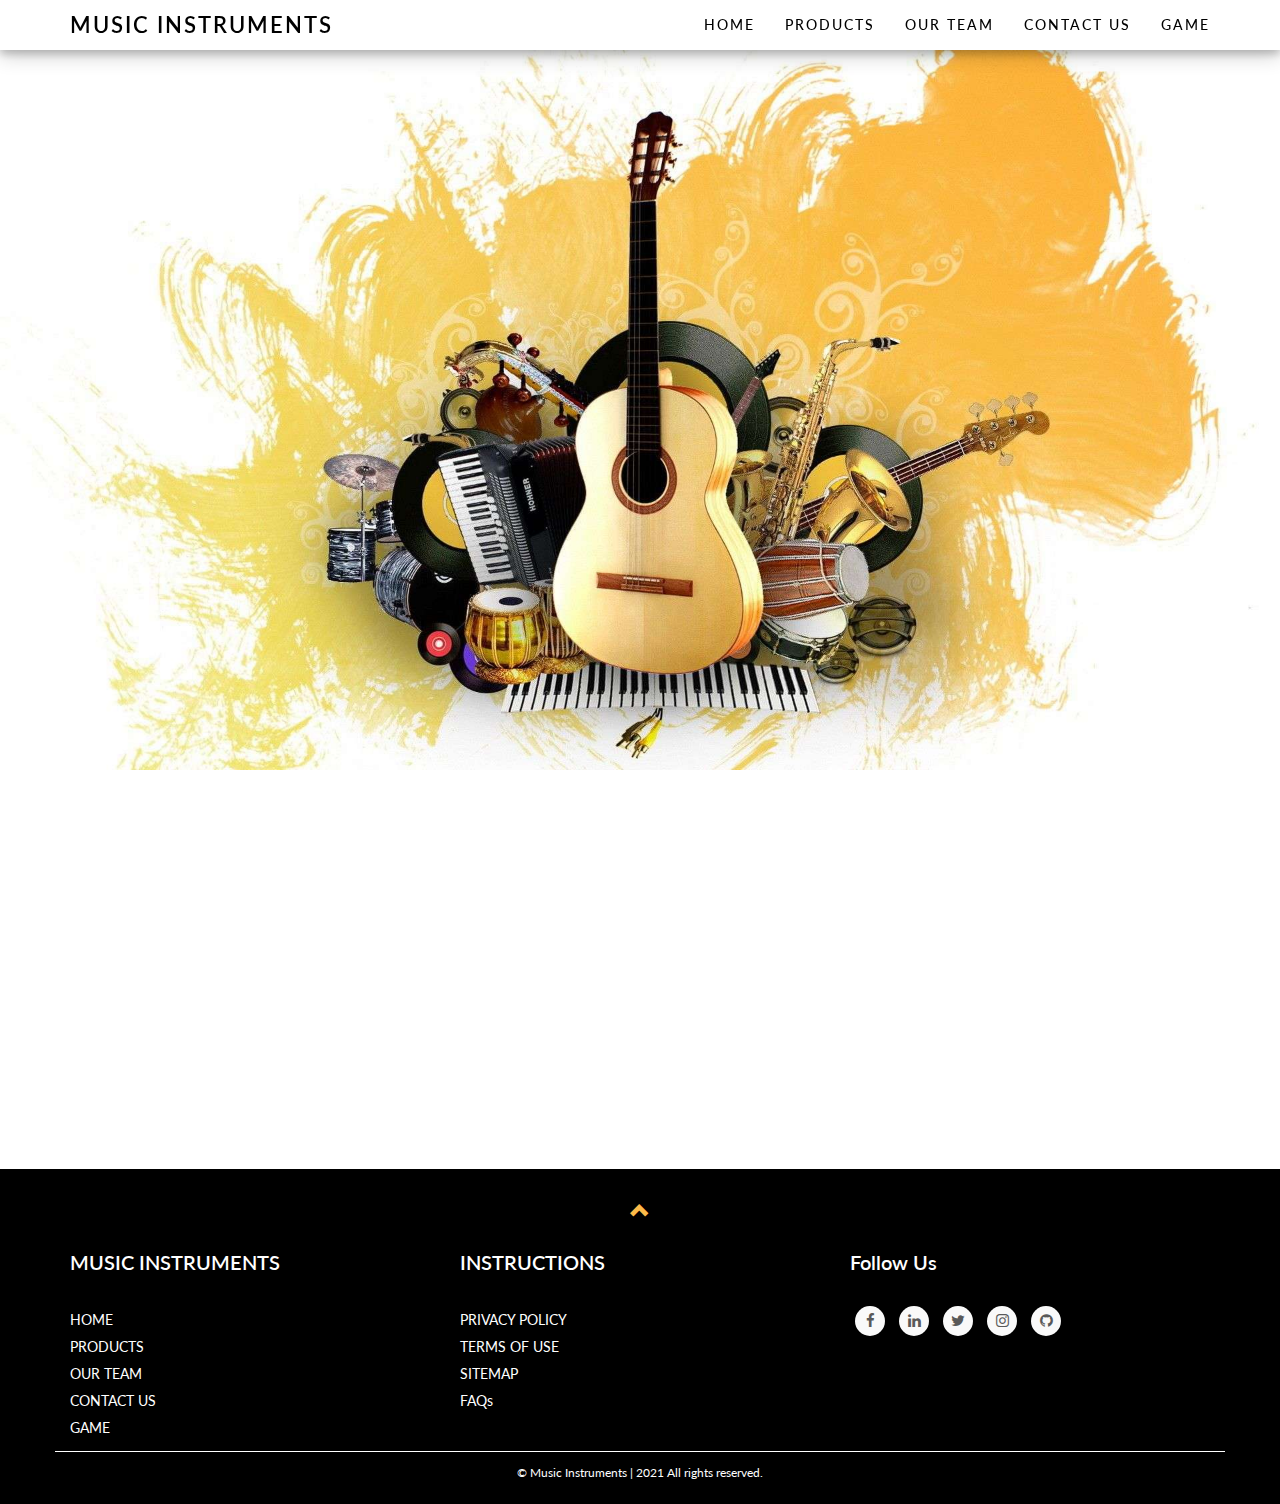
==== index.html @ 412b3bb3 "final commit" ====
<!DOCTYPE html>
<html lang="en">
  <head>
    <title>Music Instruments</title>
    <meta charset="utf-8" />
    <meta name="viewport" content="width=device-width, initial-scale=1" />
    <link
      rel="stylesheet"
      href="https://maxcdn.bootstrapcdn.com/bootstrap/3.4.1/css/bootstrap.min.css"
    />
    <link
      href="https://fonts.googleapis.com/css?family=Montserrat"
      rel="stylesheet"
      type="text/css"
    />
    <link
      href="https://fonts.googleapis.com/css?family=Lato"
      rel="stylesheet"
      type="text/css"
    />
    <link
      rel="stylesheet"
      href="path/to/font-awesome/css/font-awesome.min.css"
    />
    <script src="https://ajax.googleapis.com/ajax/libs/jquery/3.5.1/jquery.min.js"></script>
    <script src="https://maxcdn.bootstrapcdn.com/bootstrap/3.4.1/js/bootstrap.min.js"></script>

    <script src="https://cdnjs.cloudflare.com/ajax/libs/popper.js/1.14.3/umd/popper.min.js"></script>
    <script src="https://maxcdn.bootstrapcdn.com/bootstrap/4.1.3/js/bootstrap.min.js"></script>
    <link
      href="https://maxcdn.bootstrapcdn.com/font-awesome/4.7.0/css/font-awesome.min.css"
      rel="stylesheet"
    />

    <link rel="stylesheet" href="css/index.css" />
    <link rel="stylesheet" href="css/game.css" />
  </head>
  <body id="myPage" data-spy="scroll" data-target=".navbar" data-offset="60">
    <nav class="navbar navbar-default navbar-fixed-top">
      <div class="container">
        <div class="navbar-header">
          <button
            type="button"
            class="navbar-toggle"
            data-toggle="collapse"
            data-target="#myNavbar"
          >
            <span class="icon-bar"></span>
            <span class="icon-bar"></span>
            <span class="icon-bar"></span>
          </button>
          <a class="navbar-brand" href="#myPage">MUSIC INSTRUMENTS</a>
        </div>
        <div class="collapse navbar-collapse" id="myNavbar">
          <ul class="nav navbar-nav navbar-right">
            <li><a href="index.html">HOME</a></li>
            <!-- <li><a href="#product">PRODUCTS</a></li> -->
            <li><a href="product.html">PRODUCTS</a></li>
            <li><a href="ourTeam.html">OUR TEAM</a></li>
            <li><a href="contactUs.html">CONTACT US</a></li>
            <li><a href="game.html">GAME</a></li>
          </ul>
        </div>
      </div>
    </nav>

    <header
      class="w3-display-container w3-content w3-wide"
      style="max-width: 1500px"
      id="home"
    >
      <img
        class="w3-image"
        src="images/bgmusic.jpg"
        alt="Architecture"
        width="100%"
        height="100%"
      />
      <div class="container slideanim">
        <div class="jumbotron">
          <h1>Welcome to <br> <strong> Music Instruments</strong></h1>
        
      </div>
    </header>

    <!-- (Footer Section) -->
    <footer class="mainfooter" role="contentinfo">
      <div class="footer-middle">
        <div class="text-center">
          <a href="#myPage" title="To Top">
            <span class="glyphicon glyphicon-chevron-up"></span>
          </a>
        </div>
        <div class="container">
          <div class="row">
            <div class="col-md-4 col-sm-4">
              <!--Column1-->
              <div class="footer-pad">
                <h4>MUSIC INSTRUMENTS</h4>
                <ul class="list-unstyled">
                  <li><a href="#"></a></li>
                  <li><a href="index.html">HOME</a></li>
                  <li><a href="product.html">PRODUCTS</a></li>
                  <li><a href="ourTeam.html">OUR TEAM</a></li>
                  <li><a href="contactUs.html">CONTACT US</a></li>
                  <li><a href="game.html">GAME</a></li>
                </ul>
              </div>
            </div>
            <div class="col-md-4 col-sm-4">
              <!--Column2-->
              <div class="footer-pad">
                <h4>INSTRUCTIONS</h4>
                <ul class="list-unstyled">
                  <li><a href=""></a></li>
                  <li><a href="">PRIVACY POLICY</a></li>
                  <li><a href="">TERMS OF USE</a></li>
                  <li><a href="">SITEMAP</a></li>
                  <li><a href="">FAQs</a></li>
                </ul>
              </div>
            </div>
            <!--Column3-->
            <div class="col-md-4 col-sm-4">
              <h4>Follow Us</h4>
              <ul class="social-network social-circle">
                <li>
                  <a href="#" class="icoFacebook" title="Facebook"
                    ><i class="fa fa-facebook"></i
                  ></a>
                </li>
                <li>
                  <a href="#" class="icoLinkedin" title="Linkedin"
                    ><i class="fa fa-linkedin"></i
                  ></a>
                </li>
                <li>
                  <a href="#" class="icoTwitter" title="Twitter"
                    ><i class="fa fa-twitter"></i
                  ></a>
                </li>
                <li>
                  <a href="#" class="icoInstagram" title="Instagram"
                    ><i class="fa fa-instagram"></i
                  ></a>
                </li>
                <li>
                  <a href="#" class="icoGithub" title="Github"
                    ><i class="fa fa-github"></i
                  ></a>
                </li>
              </ul>
            </div>
          </div>
          <div class="row">
            <div class="col-md-12 copy">
              <p class="text-center">
                &copy; Music Instruments | 2021 All rights reserved.
              </p>
            </div>
          </div>
        </div>
      </div>
    </footer>
    <script src="js/index.js"></script>
    <script src="js/game.js"></script>
  </body>
</html>
---- css/index.css ----
body {
  font: 400 15px Lato, sans-serif;
  line-height: 1.8;
  color: #818181;
}
h2 {
  font-size: 24px;
  text-transform: uppercase;
  color: #303030;
  font-weight: 600;
  margin-bottom: 30px;
}
h4 {
  font-size: 19px;
  line-height: 1.375em;
  color: #303030;
  font-weight: 400;
  margin-bottom: 30px;
}

/* product button */
.col-sm-4 button {
  border: 1px solid #fa6900;
  color: #fff;
  background: #f38630;
  padding: 0.6em 1em;
  font-size: 1em;
  line-height: 1;
  border-radius: 1.2em;
  transition: color 0.2s ease-in-out, background 0.2s ease-in-out,
    border-color 0.2s ease-in-out;
}
.col-sm-4 button:hover {
  color: black;
}

/* Team Section */
.team .item img {
  width: 100%;
}
.blog .card-title {
  color: #fcba49;
}
.blog .card-body {
  padding: 1em;
}
.team {
  margin: 4em 0;
  position: relative;
}
.team h1 {
  color: #fcba49;
  margin: 2em;
}
.team .item {
  position: relative;
  overflow: hidden;
}
.team .des {
  background: #fcba49;
  color: #fff;
  text-align: center;
  border-top-right-radius: 93%;
  transition: 0.3s ease-in-out;
  position: absolute;
  width: 88%;
  bottom: 24px;
}
.team .item:hover .des {
  height: 100%;
  background: #f973007d;
  position: absolute;
  width: 89%;
  padding: 5em;
  top: 0;
  border-top-right-radius: 0;
}
/* end of team section */

a.navbar-brand {
  color: black !important;
  font-weight: 600;
  font-size: 22px;
}
.navbar-default .navbar-nav > li > a {
  color: black;
  font-size: 14px;
  font-weight: 500;
}

div#portfolio h2 {
  margin-bottom: -10px;
}

.jumbotron {
  background-color: #f4511e;
  color: #fff;
  padding: 100px 25px;
  font-family: Montserrat, sans-serif;
}
.container-fluid {
  padding: 60px 50px;
}
.bg-grey {
  background-color: #f6f6f6;
}
.logo-small {
  color: #f4511e;
  font-size: 50px;
}
.logo {
  color: #f4511e;
  font-size: 200px;
}
.thumbnail {
  padding: 0 0 15px 0;
  border: none;
  border-radius: 0;
  box-shadow: 0 4px 8px 0 rgba(0, 0, 0, 0.2), 0 6px 20px 0 rgba(0, 0, 0, 0.19);
}
.thumbnail img {
  width: 100%;
  height: 100%;
  margin-bottom: 10px;
  /* box-shadow: 0 4px 8px 0 rgba(0, 0, 0, 0.2), 0 6px 20px 0 rgba(0, 0, 0, 0.19);  */
}
.carousel-control.right,
.carousel-control.left {
  background-image: none;
  color: #fcba49;
}
.carousel-indicators li {
  border-color: #fcba49;
}
.carousel-indicators li.active {
  background-color: #fcba49;
}
.item h4 {
  font-size: 19px;
  line-height: 1.375em;
  font-weight: 400;
  font-style: italic;
  margin: 70px 0;
}
.item span {
  font-style: normal;
}
.panel {
  border: 1px solid #f4511e;
  border-radius: 0 !important;
  transition: box-shadow 0.5s;
}
.panel:hover {
  box-shadow: 5px 0px 40px rgba(0, 0, 0, 0.2);
}
.panel-footer .btn:hover {
  border: 1px solid #f4511e;
  background-color: #fff !important;
  color: #f4511e;
}
.panel-heading {
  color: #fff !important;
  background-color: #f4511e !important;
  padding: 25px;
  border-bottom: 1px solid transparent;
  border-top-left-radius: 0px;
  border-top-right-radius: 0px;
  border-bottom-left-radius: 0px;
  border-bottom-right-radius: 0px;
}
.panel-footer {
  background-color: white !important;
}
.panel-footer h3 {
  font-size: 32px;
}
.panel-footer h4 {
  color: #aaa;
  font-size: 14px;
}
.panel-footer .btn {
  margin: 15px 0;
  background-color: #f4511e;
  color: #fff;
}
.navbar {
  margin-bottom: 0;
  background-color: white;
  z-index: 9999;
  border: 0;
  font-size: 12px !important;
  line-height: 1.42857143 !important;
  letter-spacing: 2px;
  border-radius: 0;
  /* font-family: Montserrat, sans-serif; */
  box-shadow: 0 4px 8px 0 rgb(0 0 0 / 20%), 0 6px 20px 0 rgb(0 0 0 / 19%);
}
.jumbotron {
  background-color: white;
  color: black;
  text-align: center;
  letter-spacing: -2px;
}
.navbar-nav li a:hover,
.navbar-nav li.active a {
  color: black !important;
  background-color: #fcba49 !important;
}
.navbar-default .navbar-toggle {
  border-color: transparent;
  color: #fff !important;
}
footer .glyphicon {
  font-size: 20px;
  margin-bottom: 20px;
  color: #fcba49;
}
.slideanim {
  visibility: hidden;
}
.slide {
  animation-name: slide;
  -webkit-animation-name: slide;
  animation-duration: 1s;
  -webkit-animation-duration: 1s;
  visibility: visible;
}
@keyframes slide {
  0% {
    opacity: 0;
    transform: translateY(70%);
  }
  100% {
    opacity: 1;
    transform: translateY(0%);
  }
}
@-webkit-keyframes slide {
  0% {
    opacity: 0;
    -webkit-transform: translateY(70%);
  }
  100% {
    opacity: 1;
    -webkit-transform: translateY(0%);
  }
}
@media screen and (max-width: 768px) {
  .col-sm-4 {
    text-align: center;
    margin: 25px 0;
  }
  .btn-lg {
    width: 100%;
    margin-bottom: 35px;
  }
}
@media screen and (max-width: 480px) {
  .logo {
    font-size: 150px;
  }
}
@media only screen and (max-width: 767px) and (min-width: 320px) {
  .navbar-brand {
    float: left;
    height: 50px;
    padding: 15px 15px;
    font-size: 10px;
    line-height: 20px;
    letter-spacing: 4px;
    font-weight: bolder;
  }
}
@media only screen and (max-width: 1023px) and (min-width: 768px) {
  .navbar-nav > li {
    letter-spacing: 0px;
  }
  .navbar-brand {
    font-size: 16px;
  }
}

/* Footer */
footer {
  background-color: black;
  color: white;
}

footer a {
  color: #fff;
  font-size: 14px;
  transition-duration: 0.2s;
}
footer a:hover {
  color: #fa944b;
  text-decoration: none;
}
.copy {
  font-size: 12px;
  padding: 10px;
  border-top: 1px solid #ffffff;
}
.footer-middle {
  padding-top: 2em;
  color: white;
}
.pull-right {
  background-color: black;
  color: white;
  border-radius: 20%;
}
.playButton {
  background-color: black;
  border-radius: 10%;
  padding: 5px;
}
.playButton a {
  color: white;
  text-decoration: none;
}
.playButton a:hover {
  color: white;
  text-decoration: none;
}
.playButton a,
.pull-right:hover {
  color: orange;
}
.pull-right {
  color: orange;
}
.pull-right:hover {
  background-color: black;
  color: white;
}
.pull-right:active,
:focus,
:visited {
  /* background-color: black !important; */
  color: white;
}

/* Footer Social Icons */
ul.social-network.social-circle {
  padding-left: 0px;
}
ul.social-network li {
  display: inline;
  margin: 0 5px;
}
.col-md-4.col-sm-4 h4 {
  font-size: 20px;
  font-weight: 600;
  color: white;
}

.social-network a.icoFacebook:hover {
  background-color: #3b5998;
}

.social-network a.icoLinkedin:hover {
  background-color: #007bb7;
}
.social-network a.icoTwitter:hover {
  background-color: #00acee;
}
.social-network a.icoInstagram:hover {
  background-color: #3f729b;
}
.social-network a.icoGithub:hover {
  background-color: #4078c0;
}

.social-network a.icoFacebook:hover i,
.social-network a.icoTwitter:hover i,
.social-network a.icoInstagram:hover i,
.social-network a.icoGithub:hover i,
.social-network a.icoLinkedin:hover i {
  color: #fff;
}

.social-network a.socialIcon:hover,
.socialHoverClass {
  color: #44bcdd;
}

.social-circle li a {
  display: inline-block;
  position: relative;
  margin: 0 auto 0 auto;
  -moz-border-radius: 50%;
  -webkit-border-radius: 50%;
  border-radius: 50%;
  text-align: center;
  width: 30px;
  height: 30px;
  font-size: 15px;
}

.social-circle li i {
  margin: 0;
  line-height: 30px;
  text-align: center;
}

.social-circle li a:hover i,
.triggeredHover {
  -moz-transform: rotate(360deg);
  -webkit-transform: rotate(360deg);
  -ms--transform: rotate(360deg);
  transform: rotate(360deg);
  -webkit-transition: all 0.2s;
  -moz-transition: all 0.2s;
  -o-transition: all 0.2s;
  -ms-transition: all 0.2s;
  transition: all 0.2s;
}

.social-circle i {
  color: #595959;
  -webkit-transition: all 0.8s;
  -moz-transition: all 0.8s;
  -o-transition: all 0.8s;
  -ms-transition: all 0.8s;
  transition: all 0.8s;
}

.social-network a {
  background-color: #f9f9f9;
}

img.w3-image {
  margin-top: 50px;
}
/* media quries */
@media screen and (max-width: 991px) and (min-width: 768px) {
  a.navbar-brand {
    font-size: 20px;
  }
}
@media screen and (max-width: 425px) {
  a.navbar-brand {
    font-size: 14px;
  }
}
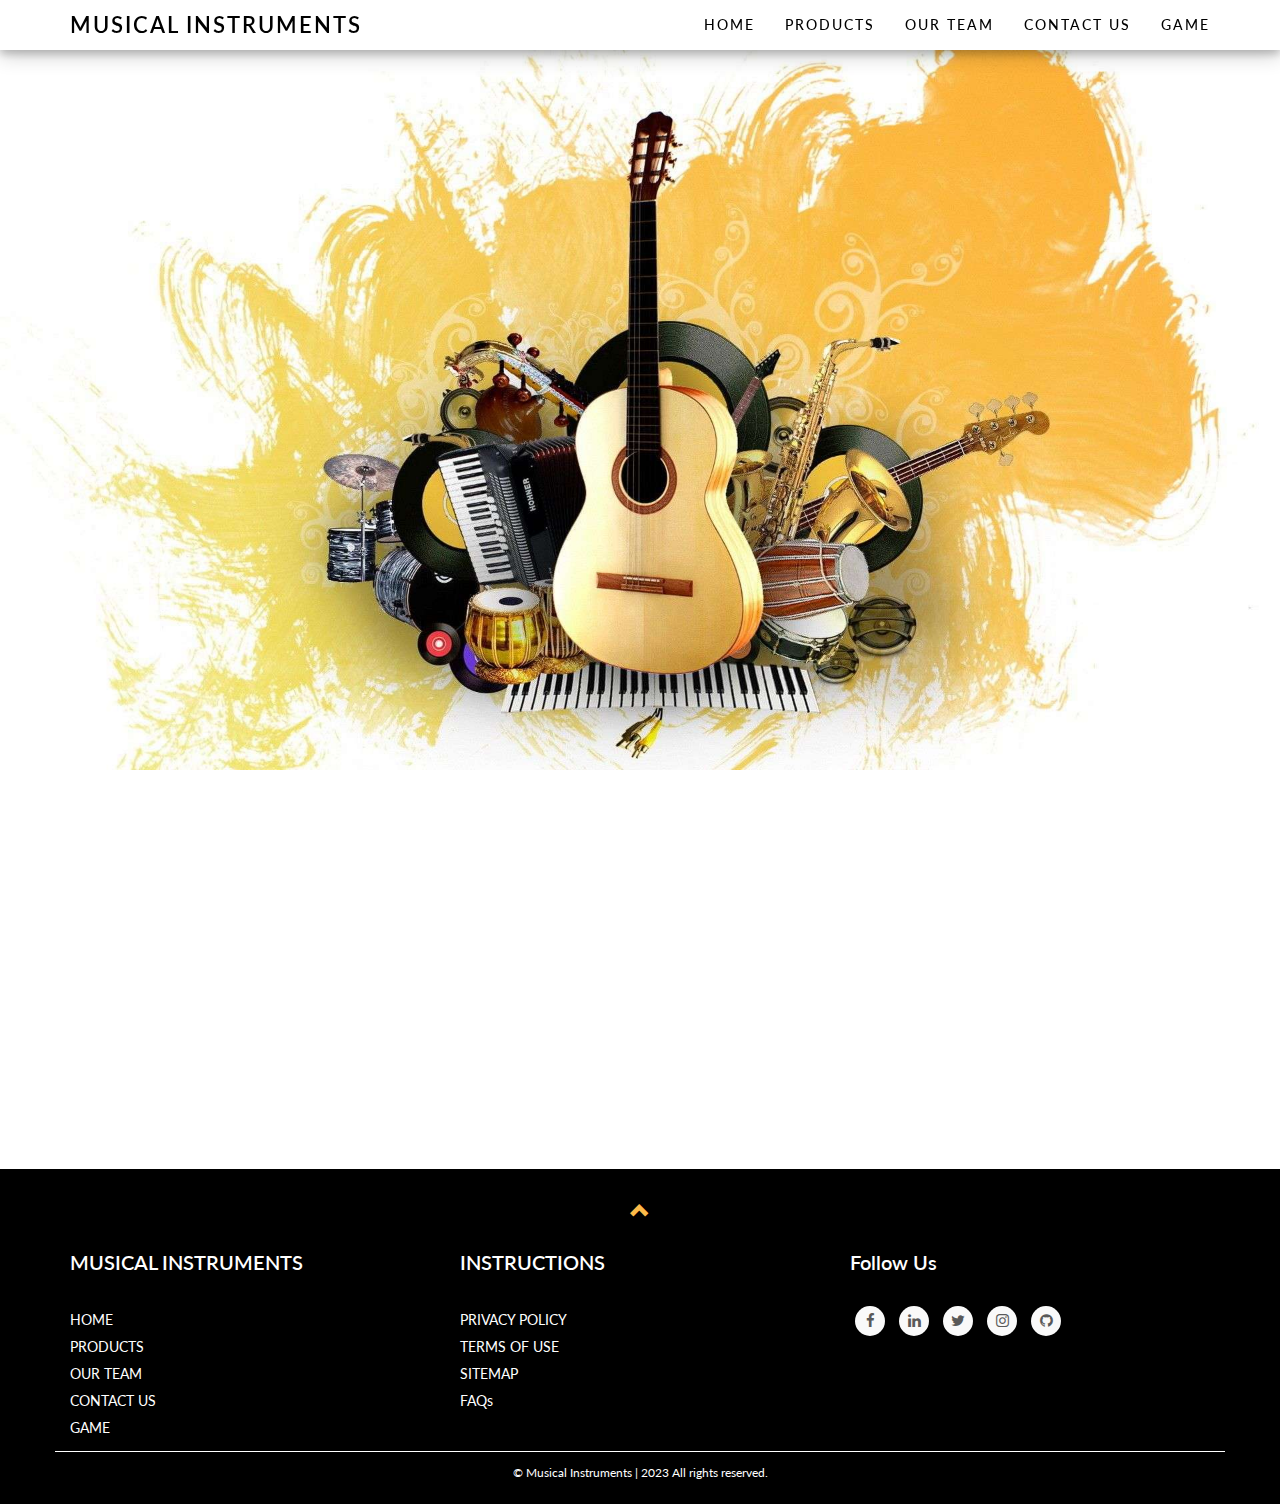
==== commit 930485f2: "textual changes" ====
--- a/index.html
+++ b/index.html
@@ -1,7 +1,7 @@
 <!DOCTYPE html>
 <html lang="en">
   <head>
-    <title>Music Instruments</title>
+    <title>Musical Instruments</title>
     <meta charset="utf-8" />
     <meta name="viewport" content="width=device-width, initial-scale=1" />
     <link
@@ -49,7 +49,7 @@
             <span class="icon-bar"></span>
             <span class="icon-bar"></span>
           </button>
-          <a class="navbar-brand" href="#myPage">MUSIC INSTRUMENTS</a>
+          <a class="navbar-brand" href="#myPage">MUSICAL INSTRUMENTS</a>
         </div>
         <div class="collapse navbar-collapse" id="myNavbar">
           <ul class="nav navbar-nav navbar-right">
@@ -78,7 +78,7 @@
       />
       <div class="container slideanim">
         <div class="jumbotron">
-          <h1>Welcome to <br> <strong> Music Instruments</strong></h1>
+          <h1>Welcome to <br> <strong> Musical Instruments</strong></h1>
         
       </div>
     </header>
@@ -96,7 +96,7 @@
             <div class="col-md-4 col-sm-4">
               <!--Column1-->
               <div class="footer-pad">
-                <h4>MUSIC INSTRUMENTS</h4>
+                <h4>MUSICAL INSTRUMENTS</h4>
                 <ul class="list-unstyled">
                   <li><a href="#"></a></li>
                   <li><a href="index.html">HOME</a></li>
@@ -155,7 +155,7 @@
           <div class="row">
             <div class="col-md-12 copy">
               <p class="text-center">
-                &copy; Music Instruments | 2021 All rights reserved.
+                &copy; Musical Instruments | 2023 All rights reserved.
               </p>
             </div>
           </div>
